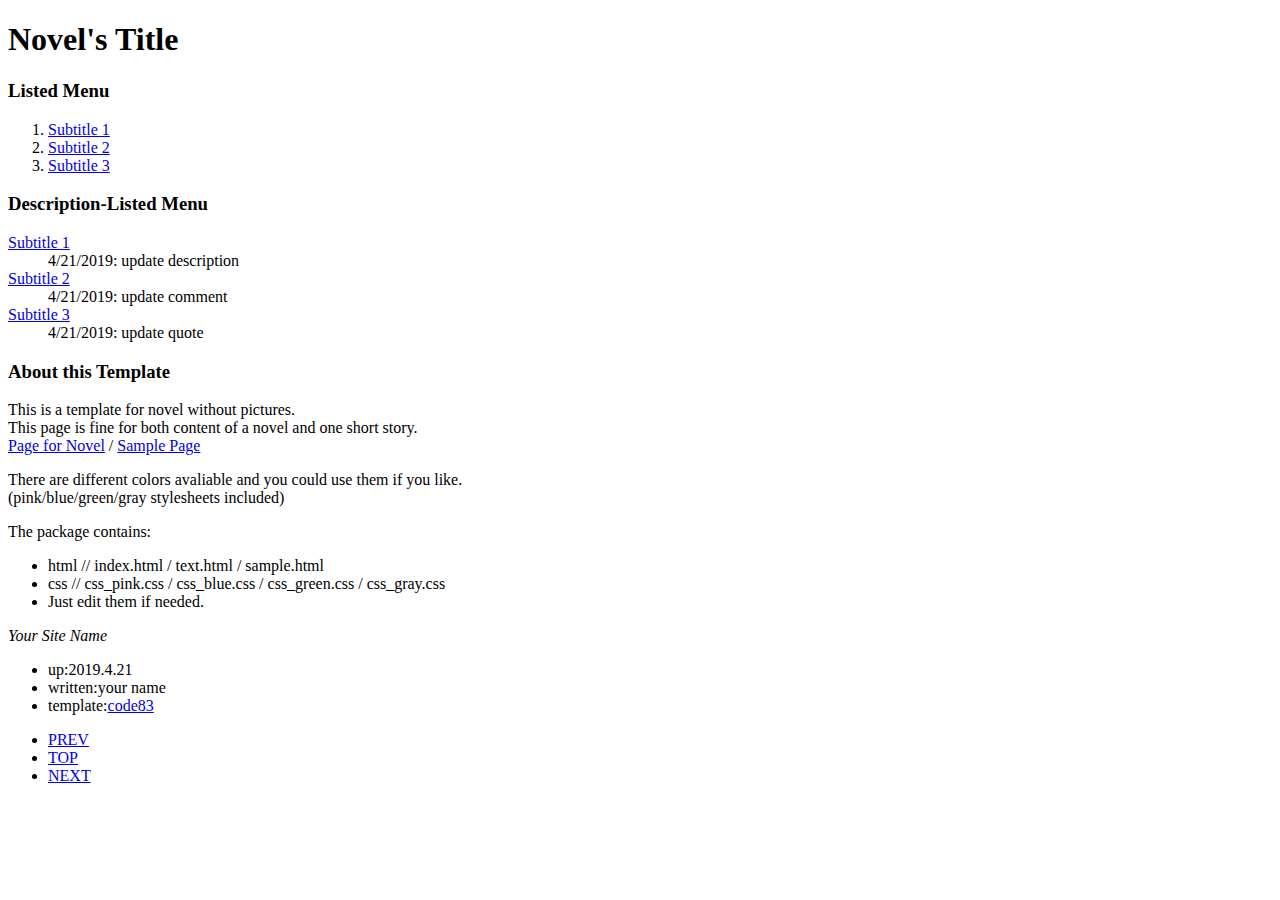
==== novel-01/index.html @ 4fa55131 "changed the color and name" ====
<!DOCTYPE html>
<html>
<head>
  <title>Novel's Title</title>
  <link rel="stylesheet" type="text/css" href="css_pink.css">


</head>

<body>
  <div id="page">
    <div id="box">
    <!-- start the title of the webpage -->
    <header>
      <h1>Novel's Title</h1>
    </header>
    <!-- end the title of the webpage -->

    <!-- start main content -->
    <div id="content">
      <h3>Listed Menu</h3>
      <ol>
        <li><a href="text.html">Subtitle 1</a></li>
        <li><a href="text.html">Subtitle 2</a></li>
        <li><a href="text.html">Subtitle 3</a></li>
      </ol>

      <h3>Description-Listed Menu</h3>
      <dl>
        <dt><a href="text.html">Subtitle 1</a></dt>
        <dd>4/21/2019: update description</dd>
        <dt><a href="text.html">Subtitle 2</a></dt>
        <dd>4/21/2019: update comment</dd>
        <dt><a href="text.html">Subtitle 3</a></dt>
        <dd>4/21/2019: update quote</dd>
      </dl>
      <h3>About this Template</h3>
      <p>
        This is a template for novel without pictures.<br>
        This page is fine for both content of a novel and one short story.<br>
        <a href="text.html">Page for Novel</a> / <a href="sample.html">Sample Page</a>
      </p>
      <p>
        There are different colors avaliable and you could use them if you like.<br>
        (pink/blue/green/gray stylesheets included)
      </p>

      <p>The package contains:</p>
      <ul>
        <li>html // index.html / text.html / sample.html</li>
        <li>css // css_pink.css / css_blue.css / css_green.css / css_gray.css</li>
        <li>Just edit them if needed.</li>
      </ul>



    </div>
    <!-- end main content -->

    <!-- start footer -->
    <footer>
      <address>Your Site Name</address>
      <ul class="copy">
      <li>up:2019.4.21</li>
      <li>written:your name</li>
      <!-- PLEASE DO NOT DELETE THIS -->
      <li>template:<a href="http://soy.bona.jp/83/">code83</a></li>
      </ul>

      <ul class="page">
        <li><a href="#.html">PREV</a></li>
        <li><a href="#.html">TOP</a></li>
        <li><a href="#.html">NEXT</a></li>
      </ul>
    </footer>
    <!-- end footer -->
  </div>
  </div>
</body>
</html>
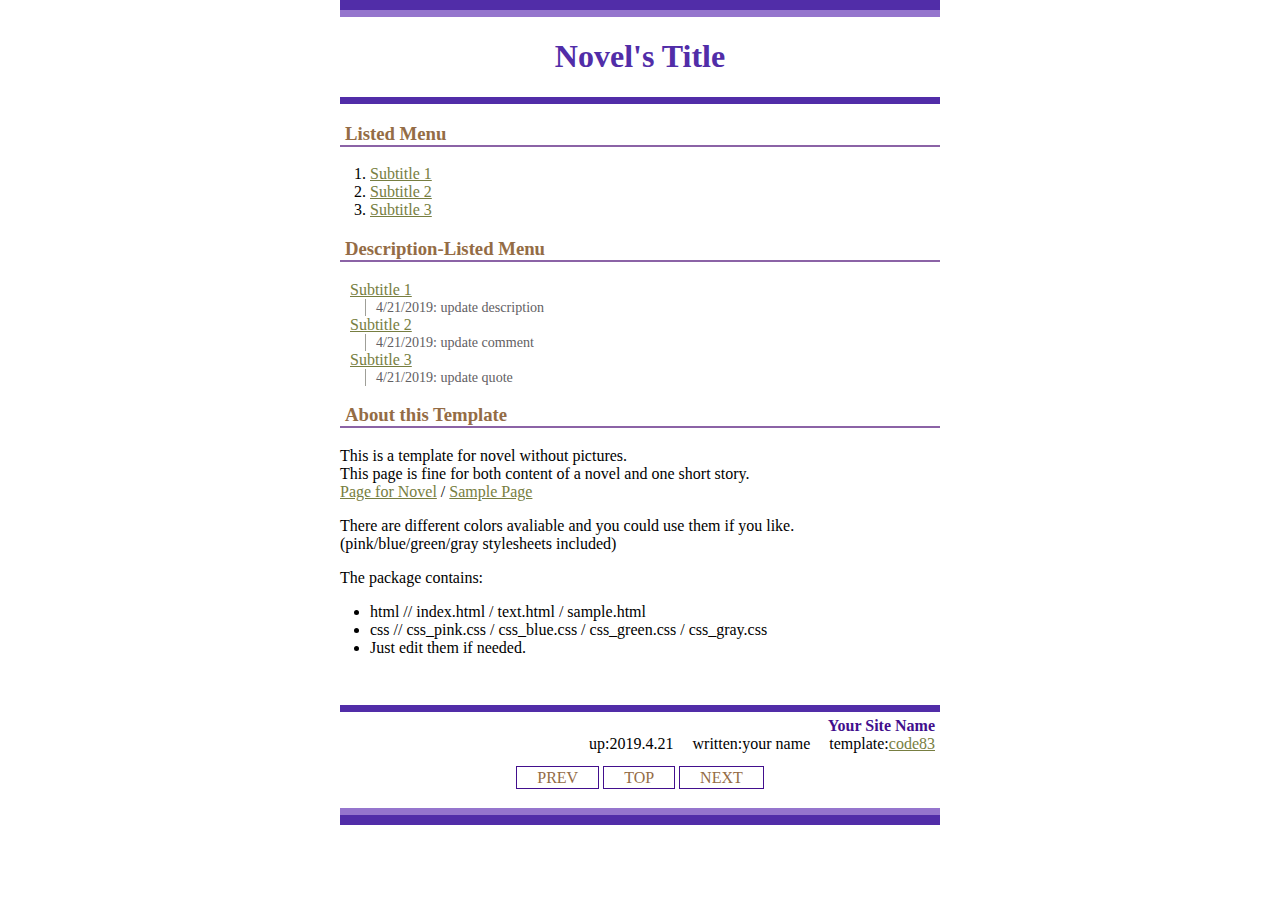
==== commit 646358db: "add a new template" ====
--- a/novel-01/index.html
+++ b/novel-01/index.html
@@ -2,7 +2,7 @@
 <html>
 <head>
   <title>Novel's Title</title>
-  <link rel="stylesheet" type="text/css" href="css_pink.css">
+  <link rel="stylesheet" type="text/css" href="style.css">
 
 
 </head>
--- a/novel-01/style.css
+++ b/novel-01/style.css
@@ -0,0 +1,164 @@
+/* overall style */
+html{
+  /* scroll bar style */
+}
+body{
+  margin:0;
+  padding:0;
+  color:#333333
+  font-family: Georgia, Times, serif;
+  front: 80%;
+}
+/* link style */
+a:link		{ color:#777e41; }
+a:visited	{ color:#777e41; }
+a:hover		{ color:#f39800; }
+a:active	{ color:#f39800; }
+/* list style */
+ul, ol {
+  margin:0;
+  padding-left:30px;
+}
+dl {
+  margin: 0 10px;
+}
+dd {
+  margin-left: 15px;
+  padding-left: 10px;
+  color: #626063;
+  font-size:88%;
+  border-left:1px #9f9f98 solid;
+}
+/* text style */
+em	{ color:#e8383d; font-style:normal; font-weight:bold; }
+strong	{ color:#e8383d; border-bottom:2px #ffdc00 solid; }
+ins	{ text-decoration:underline; }
+del	{ text-decoration:line-through; }
+
+b	{ font-weight:bold; }
+i	{ font-style:italic; }
+big	{ font-size:140%; }
+small	{ font-size:80%; }
+/* mail form style */
+form {
+  margin:2em 0;
+}
+input, textarea {
+  background:#eae8e1;
+  color:#333333;
+  border:2px #d3d3d3 solid;
+}
+/* quotes and citation style */
+blockquote {
+margin:0;
+padding:0;
+color:#504946;
+}
+q {
+border-bottom:1px #9f9f98 dotted;
+}
+cite {
+color:#777e41;
+font-weight:bold;
+font-style:normal;
+}
+pre {
+padding:5px;
+background:#e6eae6;
+border-top:1px #9f9f98 solid;
+border-bottom:1px #9f9f98 solid;
+overflow:auto; /* add scrollbar if needed */
+}
+/* page style */
+#page {
+  width: 600px;
+  margin:0 auto;
+  border-top: 10px #512DA8 solid;
+  border-bottom: 10px #512DA8 solid;
+}
+#box{
+  border-top:7px #9575CD solid;
+  border-bottom:7px #9575CD solid;
+}
+/* header style */
+header {
+  text-align: center;
+  border-bottom: 7px#512DA8 solid;
+}
+header h1 {
+  color: #512DA8;
+  font: 240%/1.0;
+}
+/* content style */
+#content {
+  margin-bottom:3em;
+}
+#content h2 {
+padding-left:10px;
+background:#9575CD;
+color:#512DA8;
+font-size: 130%;
+}
+#content h3 {
+padding-left:5px;
+color:#946c45;
+border-bottom:2px #8B63A6 solid;
+}
+#content h4 {
+color:#898989;
+}
+#content h5 {
+font-size:100%;
+}
+#content h6 {
+font-size:80%;
+}
+#content p.after {
+  padding:7px;
+  background:#dcd1ee;
+  color:#946c45;
+  border:2px #9575CD solid;
+}
+/* footer style */
+footer {
+  padding:5px;
+  border-top: 7px #512DA8 solid;
+}
+footer address {
+  text-align: right;
+  font-weight: bold;
+  font-style: normal;
+  color: #420F8D;
+}
+footer ul.copy {
+  margin: 0;
+  padding: 0;
+  text-align: right;
+}
+ footer ul.copy li {
+   list-style-type: none;
+   padding-left: 15px;
+   display: inline;
+ }
+ footer ul.page {
+   margin:1em 0;
+   padding: 0;
+   text-align: center;
+ }
+footer ul.page li {
+  list-style-type: none;
+  display: inline;
+}
+footer ul.page a {
+  padding: 2px 20px;
+  color: #946c45;
+  text-decoration: none;
+  border:1px #420F8D solid;
+}
+footer ul.page a:hover {
+  background: #dcd1ee;
+}
+/* location adjustment */
+.center	{ text-align:center; }
+.left	{ text-align:left; }
+.right	{ text-align:right; }
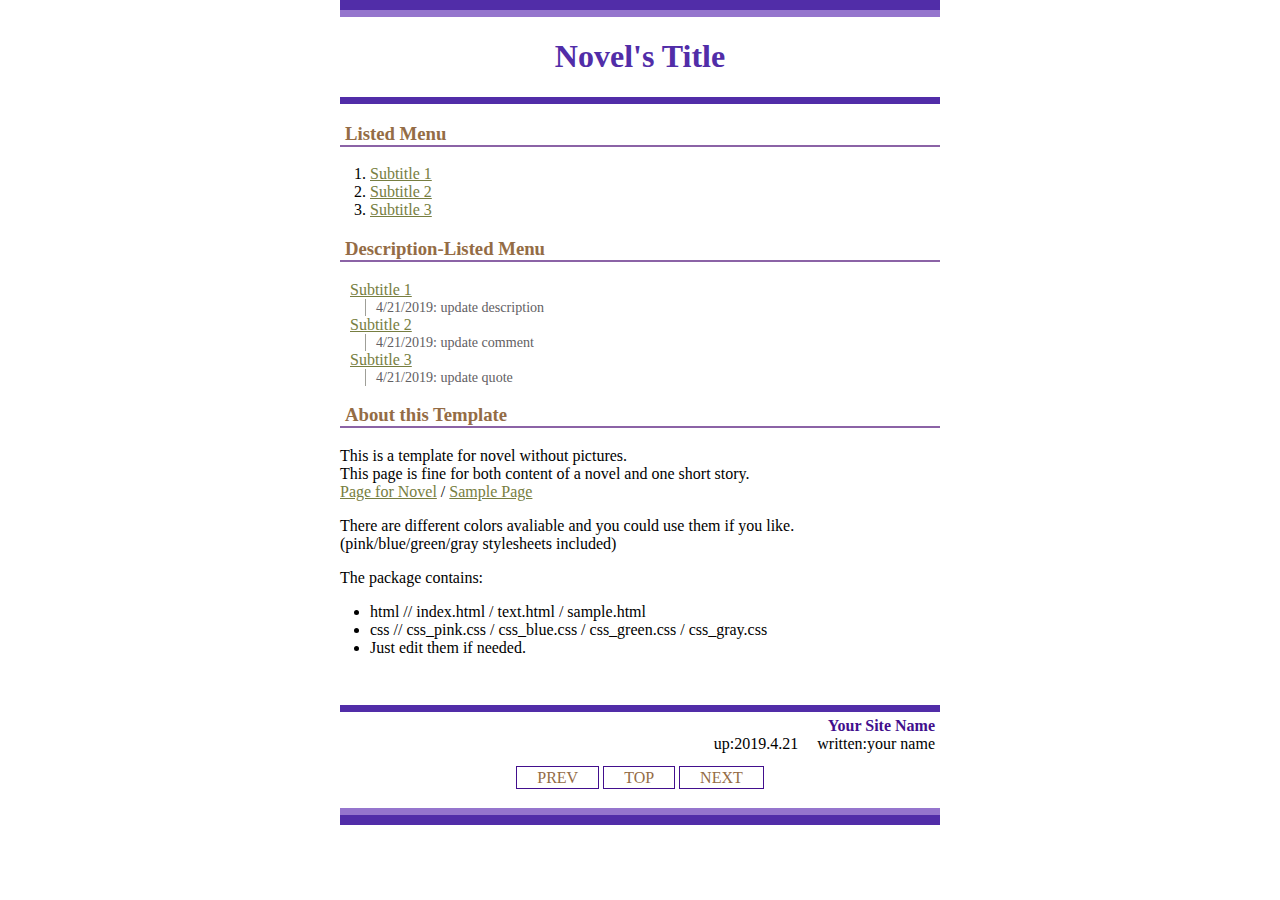
==== commit 3e6316cc: "index page html; css for big modules" ====
--- a/novel-01/index.html
+++ b/novel-01/index.html
@@ -63,8 +63,6 @@
       <ul class="copy">
       <li>up:2019.4.21</li>
       <li>written:your name</li>
-      <!-- PLEASE DO NOT DELETE THIS -->
-      <li>template:<a href="http://soy.bona.jp/83/">code83</a></li>
       </ul>
 
       <ul class="page">
